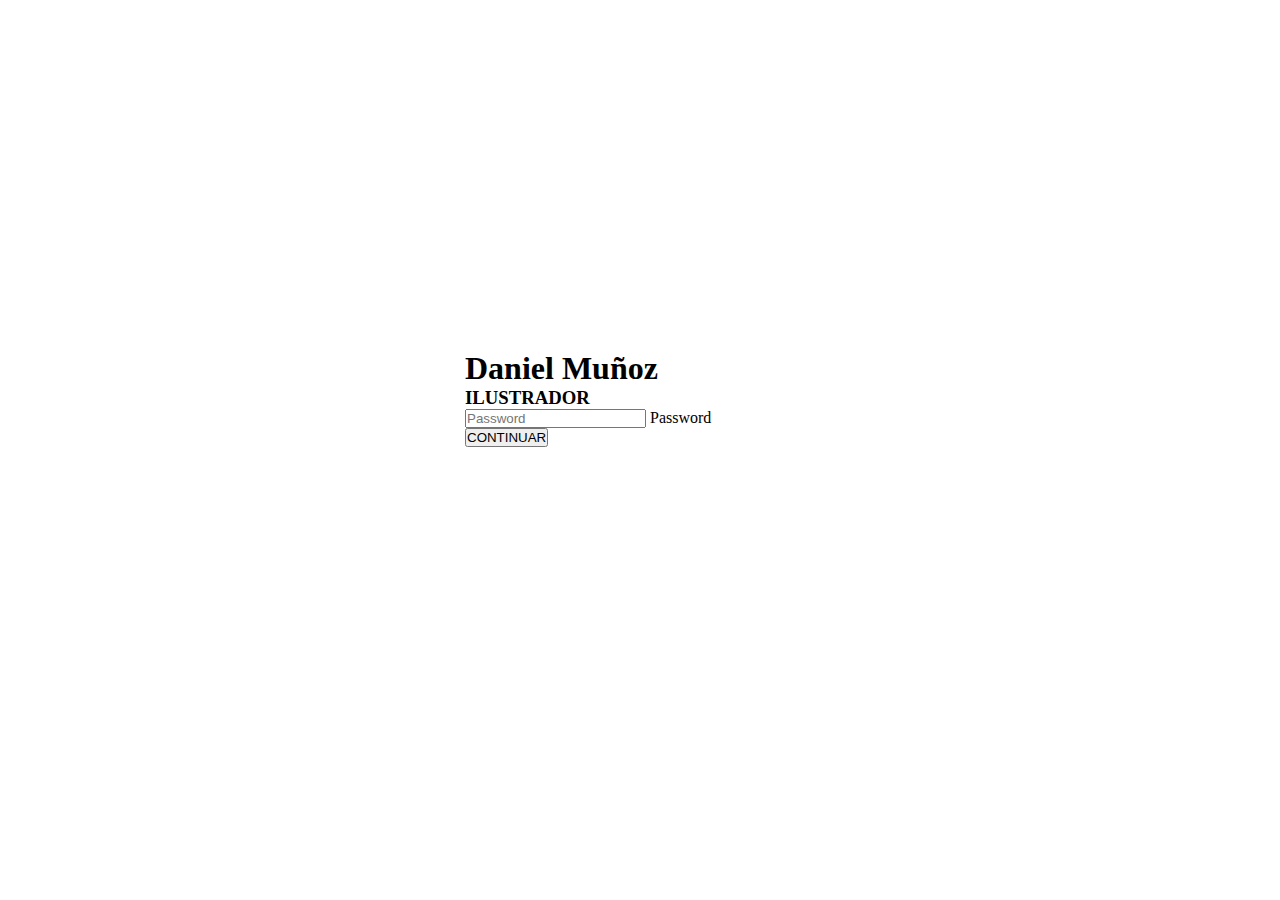
==== index.html @ ffe9b0fc "ww" ====
<!DOCTYPE html>
<html>

<head>
    <meta charset='utf-8'>
    <meta http-equiv='X-UA-Compatible' content='IE=edge'>
    <title>Galeria</title>
    <meta name='viewport' content='width=device-width, initial-scale=1'>
    <link href="https://cdn.jsdelivr.net/npm/bootstrap@5.3.2/dist/css/bootstrap.min.css" rel="stylesheet"
        integrity="sha384-T3c6CoIi6uLrA9TneNEoa7RxnatzjcDSCmG1MXxSR1GAsXEV/Dwwykc2MPK8M2HN" crossorigin="anonymous">
    <script src="https://cdn.jsdelivr.net/npm/bootstrap@5.3.2/dist/js/bootstrap.bundle.min.js"
        integrity="sha384-C6RzsynM9kWDrMNeT87bh95OGNyZPhcTNXj1NW7RuBCsyN/o0jlpcV8Qyq46cDfL"
        crossorigin="anonymous"></script>
    <link rel='stylesheet' type='text/css' media='screen' href='style.css'>
    <script src='main.js'></script>
</head>

<body class="bg-dark ">
    <main class=" text-center content">
        <div class="text-bg-dark tlna">
            <h1 class=" title">Daniel Muñoz</h1>
            <h3 class="text-secondary">ILUSTRADOR</h3>
        </div>

        <form class="inicio m-auto mt-5" action="">
            <div class="form-floating ">
                <input type="password" class="form-control" id="floatingPassword" placeholder="Password">
                <label for="floatingPassword">Password</label>
            </div>
            <button class="btn btn-secondary mt-4">CONTINUAR <i></i></button>
        </form>
    </main>
</body>

</html>
---- style.css ----
* {
    margin: 0;
    padding: 0;
  
}
.content{

    position: absolute;
    top: 50%;
    left: 50%;
    transform: translate(-50% ,-50%);
}
.inicio{
    width: 250px;
}
.tlna{
    margin-top: -100px;
}
@media (min-width: 768px) {
    .inicio {
        width: 350px;
    }
    .tlna{
        margin-top: -100px;
    }
}
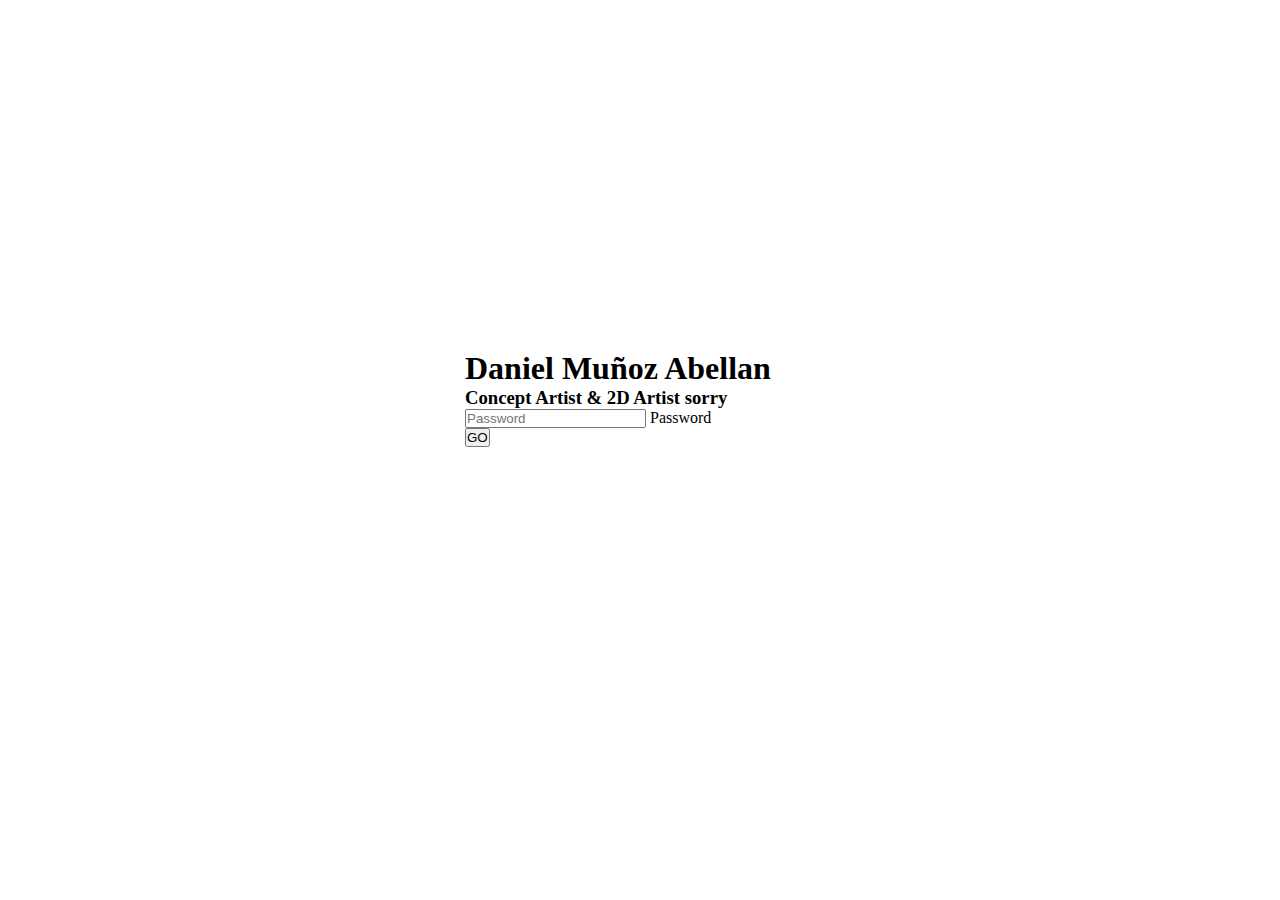
==== commit a2d86021: "ee" ====
--- a/index.html
+++ b/index.html
@@ -11,23 +11,26 @@
     <script src="https://cdn.jsdelivr.net/npm/bootstrap@5.3.2/dist/js/bootstrap.bundle.min.js"
         integrity="sha384-C6RzsynM9kWDrMNeT87bh95OGNyZPhcTNXj1NW7RuBCsyN/o0jlpcV8Qyq46cDfL"
         crossorigin="anonymous"></script>
-    <link rel='stylesheet' type='text/css' media='screen' href='style.css'>
-    <script src='main.js'></script>
+    <link rel='stylesheet' type='text/css' media='screen' href='./css/style.css'>
+    <script src='./js/main.js'></script>
+    <link rel="stylesheet" href="https://cdnjs.cloudflare.com/ajax/libs/font-awesome/4.7.0/css/font-awesome.min.css">
+    <link rel="stylesheet" href="https://cdnjs.cloudflare.com/ajax/libs/animate.css/4.1.1/animate.min.css" />
+    
 </head>
 
 <body class="bg-dark ">
     <main class=" text-center content">
         <div class="text-bg-dark tlna">
-            <h1 class=" title">Daniel Muñoz</h1>
-            <h3 class="text-secondary">ILUSTRADOR</h3>
+            <h1 class=" title">Daniel Muñoz Abellan</h1>
+            <h3 class="text-secondary">Concept Artist & 2D Artist sorry</h3>
         </div>
 
-        <form class="inicio m-auto mt-5" action="">
+        <form id="loginForm" class="inicio m-auto mt-5" action="">
             <div class="form-floating ">
                 <input type="password" class="form-control" id="floatingPassword" placeholder="Password">
                 <label for="floatingPassword">Password</label>
             </div>
-            <button class="btn btn-secondary mt-4">CONTINUAR <i></i></button>
+            <button class="btn btn-secondary mt-4">GO<i class=""></i></button>
         </form>
     </main>
 </body>
--- a/css/style.css
+++ b/css/style.css
@@ -0,0 +1,317 @@
+* {
+    margin: 0;
+    padding: 0;
+}
+
+.content {
+    position: absolute;
+    top: 50%;
+    left: 50%;
+    transform: translate(-50%, -50%);
+}
+
+/* .subir{
+    position: fixed;
+    bottom: 30px;
+    right: 70px;
+} */
+.inicio {
+    width: 250px;
+}
+
+.tlna {
+    margin-top: -100px;
+}
+
+
+/* Estilos generales */
+#perfil {
+    background-color: #000000;
+    color: #fff;
+    text-align: center;
+    padding: 20px;
+}
+
+.colorF,
+.card-img-top {
+    background-color: #d9d0bf;
+}
+
+.name {
+    font-size: 20px;
+}
+
+.card-img-top {
+    height: 250px;
+    object-fit: cover;
+    border-radius: 5px;
+}
+
+.avatar {
+    width: 120px;
+    border-radius: 50%;
+    margin-bottom: 10px;
+}
+
+#galeria {
+    margin: auto;
+}
+
+figcaption {
+    margin-top: 10px;
+}
+
+nav {
+    justify-content: center;
+    display: flex;
+}
+
+nav li {
+    list-style-type: none;
+    padding: 0;
+    margin-top: 20px;
+
+}
+
+nav a {
+    text-decoration: none;
+    color: #fff;
+    padding: 10px 20px;
+    border-radius: 5px;
+    margin: 0 5px;
+    transition: background-color 0.3s;
+}
+
+nav a:hover {
+    background-color: #fff;
+    color: #3b1c3c;
+}
+
+footer {
+    margin-top: 20px;
+}
+
+.fa {
+    font-size: 24px;
+    margin: 0 10px;
+    color: #fff;
+    text-decoration: none;
+}
+
+.fa:hover {
+    color: #88888862;
+}
+
+#abaut {
+    display: none;
+}
+
+#fecha {
+    background-color: #ada99e;
+    color: #3a3a3a;
+    padding: 6px;
+    margin: 6px;
+    border-radius: 6px;
+    text-align: center;
+}
+
+#trabajos {
+    color: #222745;
+    background-color: #cfc6b5;
+    padding: 16px;
+    width: 100%;
+}
+
+#trabajos article {
+    background-color: #c4bcaf;
+    position: relative;
+    padding: 16px;
+    margin: 16px 0px;
+    border-radius: 16px;
+}
+
+span {
+    color: #797979;
+    font-size: 15px;
+}
+
+#fotoAbout {
+    display: none;
+}
+
+#infoAbout {
+    margin: 16px;
+}
+
+/* Estilos del modal */
+.modal {
+    display: none;
+    z-index: 1;
+    padding: 20px 20px;
+    overflow: auto;
+    background-color: rgb(0, 0, 0);
+    background-color: rgba(0, 0, 0, 0.9);
+}
+
+.imgC {
+    width: 100%;
+    height: 100%;
+    padding: 16px;
+}
+
+/* Media Queries */
+@media (min-width: 768px) {
+    .inicio {
+        width: 350px;
+    }
+
+    nav {
+        display: block;
+        margin-top: 200px;
+    }
+
+    footer {
+        margin-left: 71px;
+        position: absolute;
+        bottom: 30px;
+        align-items: center;
+    }
+
+    #trabajos {
+        margin-top: 16px;
+        height: 60vh;
+        overflow: auto;
+        border-radius: 5px;
+        width: 95%;
+    }
+
+    #trabajos::-webkit-scrollbar {
+        width: 0.5em;
+    }
+
+    #trabajos::-webkit-scrollbar-thumb {
+        background-color: #000000;
+        border-radius: 5px;
+    }
+
+    .tlna {
+        margin-top: -100px;
+    }
+
+    #infoAbout {
+        margin-top: 50px;
+    }
+
+    #container-galery {
+        display: grid;
+        grid-template-columns: 300px 1fr;
+
+    }
+
+    #galeria {
+        height: 100vh;
+        overflow-y: auto;
+        display: grid;
+        grid-template-columns: 1fr 1fr;
+        gap: 10px;
+        width: 100%;
+    }
+
+    #galeria::-webkit-scrollbar {
+        width: 0.5em;
+    }
+
+    #galeria::-webkit-scrollbar-thumb {
+        background-color: #000000;
+    }
+
+    /* Estilo para el primer .card */
+    .card:first-child img,
+    .card:last-child img {
+        height: 300px;
+    }
+
+    .card:first-child,
+    .card:last-child {
+        grid-column: span 2;
+    }
+
+
+    #perfil {
+        height: 100vh;
+        width: 310px;
+    }
+
+    .modal {
+        padding: 90px 90px;
+    }
+}
+
+@media (min-width: 1024px) {
+    .card:first-child img {
+        height: 350px;
+    }
+
+    #fecha {
+        position: absolute;
+        right: 10px;
+        top: 5px;
+    }
+
+    .modal {
+        padding: 90px 150px;
+    }
+}
+
+@media (min-width: 1440px) {
+    #galeria {
+        grid-template-columns: 1fr 1fr 1fr;
+    }
+
+    #trabajos {
+        height: 65vh;
+    }
+
+    .card:first-child img {
+        height: 400px;
+    }
+
+    /* Estilo para el primer .card */
+    .card:first-child img,
+    .card:last-child img {
+        height: 350px;
+    }
+
+    .card:first-child,
+    .card:last-child {
+        grid-column: span 3;
+    }
+
+    #abaut {
+        height: 100vh;
+        display: grid;
+        grid-template-columns: 600px 1fr;
+        gap: 10px;
+        width: 100%;
+    }
+
+    #fotoAbout {
+        display: block;
+        margin: 70px 0px;
+        text-align: center;
+    }
+
+    #fotoAbout img {
+        width: 100%;
+        height: auto;
+    }
+
+    .modal {
+        padding: 90px 200px;
+    }
+
+    .card-img-top {
+        height: 350px;
+    }
+    
+}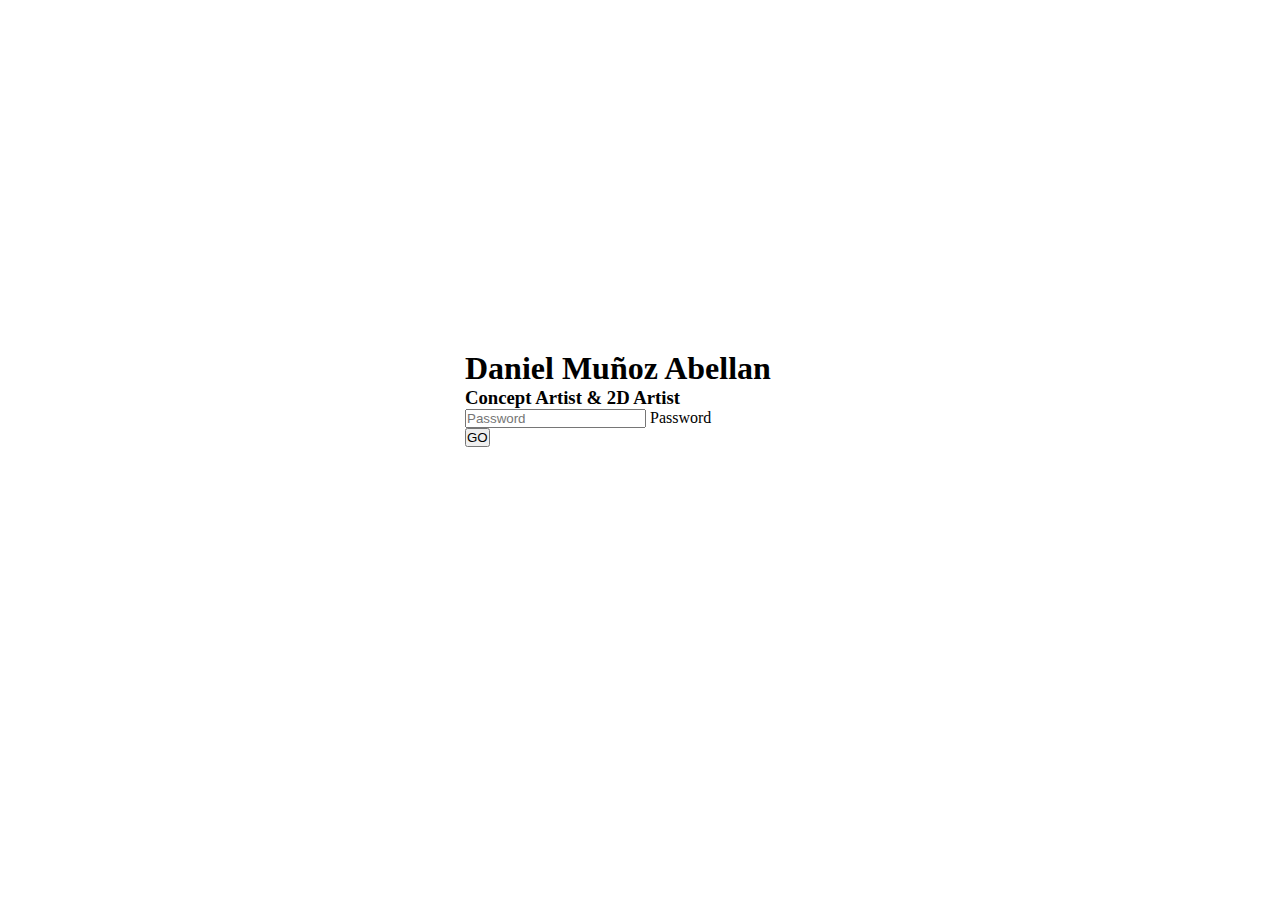
==== commit 335e8315: "ddd" ====
--- a/index.html
+++ b/index.html
@@ -22,7 +22,7 @@
     <main class=" text-center content">
         <div class="text-bg-dark tlna">
             <h1 class=" title">Daniel Muñoz Abellan</h1>
-            <h3 class="text-secondary">Concept Artist & 2D Artist sorry</h3>
+            <h3 class="text-secondary">Concept Artist & 2D Artist</h3>
         </div>
 
         <form id="loginForm" class="inicio m-auto mt-5" action="">
--- a/css/style.css
+++ b/css/style.css
@@ -48,8 +48,8 @@
 }
 
 .avatar {
-    width: 120px;
-    border-radius: 50%;
+    width: 110px;
+   
     margin-bottom: 10px;
 }
 
@@ -133,6 +133,16 @@
 span {
     color: #797979;
     font-size: 15px;
+}
+
+.madalF{
+    background-color: black;
+}
+
+#colse{
+    text-align: end;
+    display: block;
+    font-size: 20px;
 }
 
 #fotoAbout {
@@ -156,11 +166,22 @@
 .imgC {
     width: 100%;
     height: 100%;
-    padding: 16px;
+    padding: 4px;
+    background-color: #000000;
 }
 
 /* Media Queries */
 @media (min-width: 768px) {
+    #colse{
+        text-align: end;
+        display: block;
+        font-size: 20px;
+    }
+    #colse{
+
+        display: none;
+
+    }
     .inicio {
         width: 350px;
     }
@@ -179,7 +200,7 @@
 
     #trabajos {
         margin-top: 16px;
-        height: 60vh;
+        height: 55vh;
         overflow: auto;
         border-radius: 5px;
         width: 95%;
@@ -213,7 +234,6 @@
         overflow-y: auto;
         display: grid;
         grid-template-columns: 1fr 1fr;
-        gap: 10px;
         width: 100%;
     }
 
@@ -239,7 +259,6 @@
 
     #perfil {
         height: 100vh;
-        width: 310px;
     }
 
     .modal {
@@ -269,7 +288,7 @@
     }
 
     #trabajos {
-        height: 65vh;
+        height: 60vh;
     }
 
     .card:first-child img {
@@ -307,11 +326,19 @@
     }
 
     .modal {
-        padding: 90px 200px;
+        padding: 90px 400px;
     }
 
     .card-img-top {
         height: 350px;
     }
     
+}
+@media (min-width: 1920px) {
+
+    .modal {
+        padding: 90px 600px;
+    }
+
+    
 }